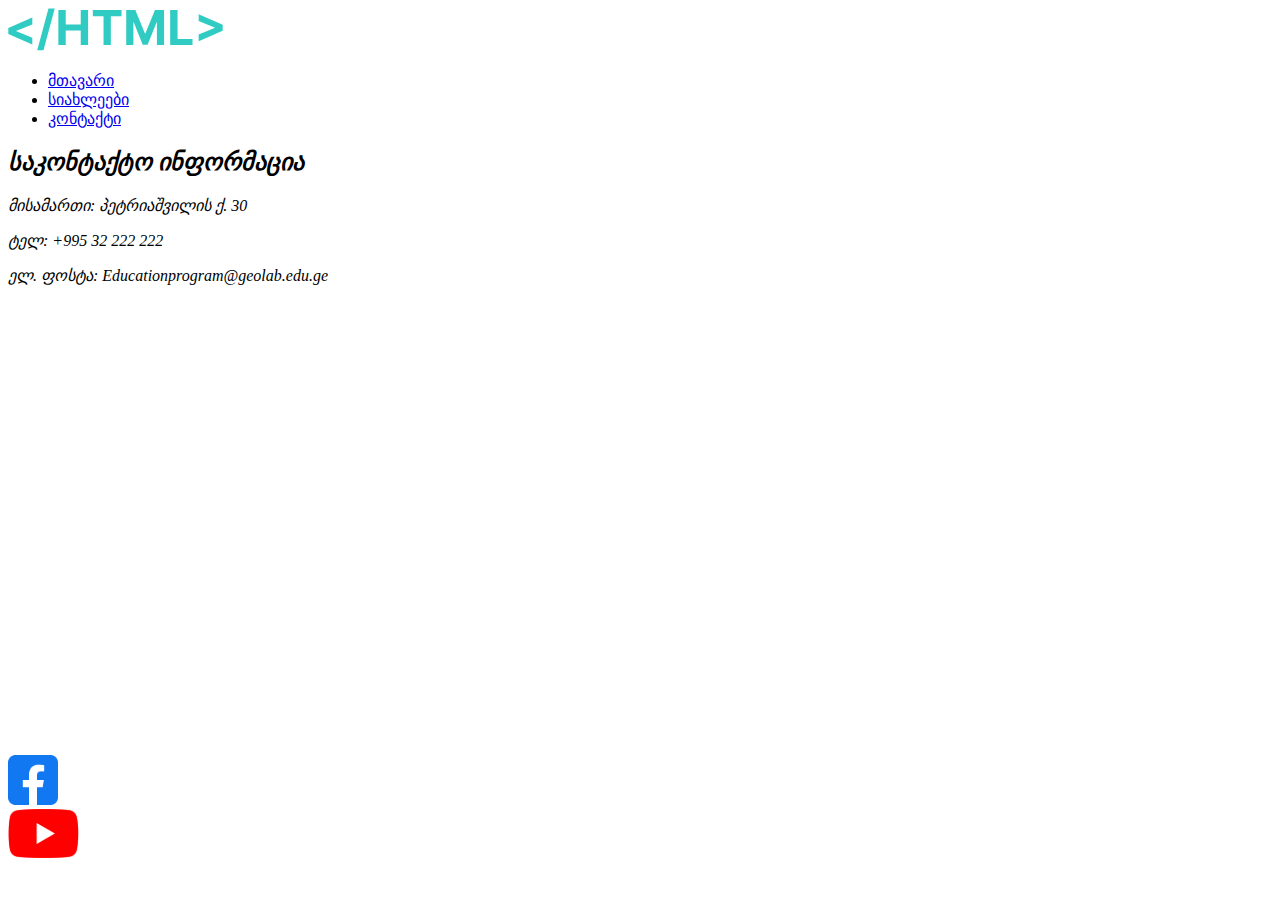
==== pages/contact.html @ 14dd344b "main page style" ====
<!DOCTYPE html>
<html lang="en">
  <head>
    <meta charset="UTF-8" />
    <meta name="viewport" content="width=device-width, initial-scale=1.0" />
    <title>კონტაქტები</title>
  </head>
  <body>
    <header class="main_header">
      <img class="main_logo" src="../images/html_logo.svg" alt="html logo" />
      <nav>
        <ul>
          <li><a href="../index.html">მთავარი</a></li>
          <li><a href="./news.html">სიახლეები</a></li>
          <li><a class="active" href="#">კონტაქტი</a></li>
        </ul>
      </nav>
    </header>
    <section class="contact">
      <address class="cotact_info">
        <h2 class="adress_title">საკონტაქტო ინფორმაცია</h2>
        <p class="specified street">
          მისამართი: <span>პეტრიაშვილის ქ. 30</span>
        </p>
        <p class="specified tel">ტელ: <span>+995 32 222 222</span></p>
        <p class="specified">
          ელ. ფოსტა: <span>Educationprogram@geolab.edu.ge</span>
        </p>
      </address>
      <iframe
        src="https://www.google.com/maps/embed?pb=!1m14!1m8!1m3!1d5957.394959710536!2d44.779546!3d41.705466!3m2!1i1024!2i768!4f13.1!3m3!1m2!1s0x40440cce30aae213%3A0xb7583979248d753f!2z4YOc4YOU4YOg4YOi4YOY4YOh4YOY!5e0!3m2!1sen!2sge!4v1702062591166!5m2!1sen!2sge"
        width="600"
        height="450"
        style="border: 0"
        allowfullscreen=""
        loading="lazy"
        referrerpolicy="no-referrer-when-downgrade"
      ></iframe>
    </section>
    <footer>
      <img
        class="fb_icon"
        src="../images/facebook_icon.svg"
        alt=" facebook icon"
      />
      <div class="empty"></div>
      <img
        class="youtube_icon"
        src="../images/YouTube_icon.svg"
        alt=" youtube icon"
      />
    </footer>
  </body>
</html>
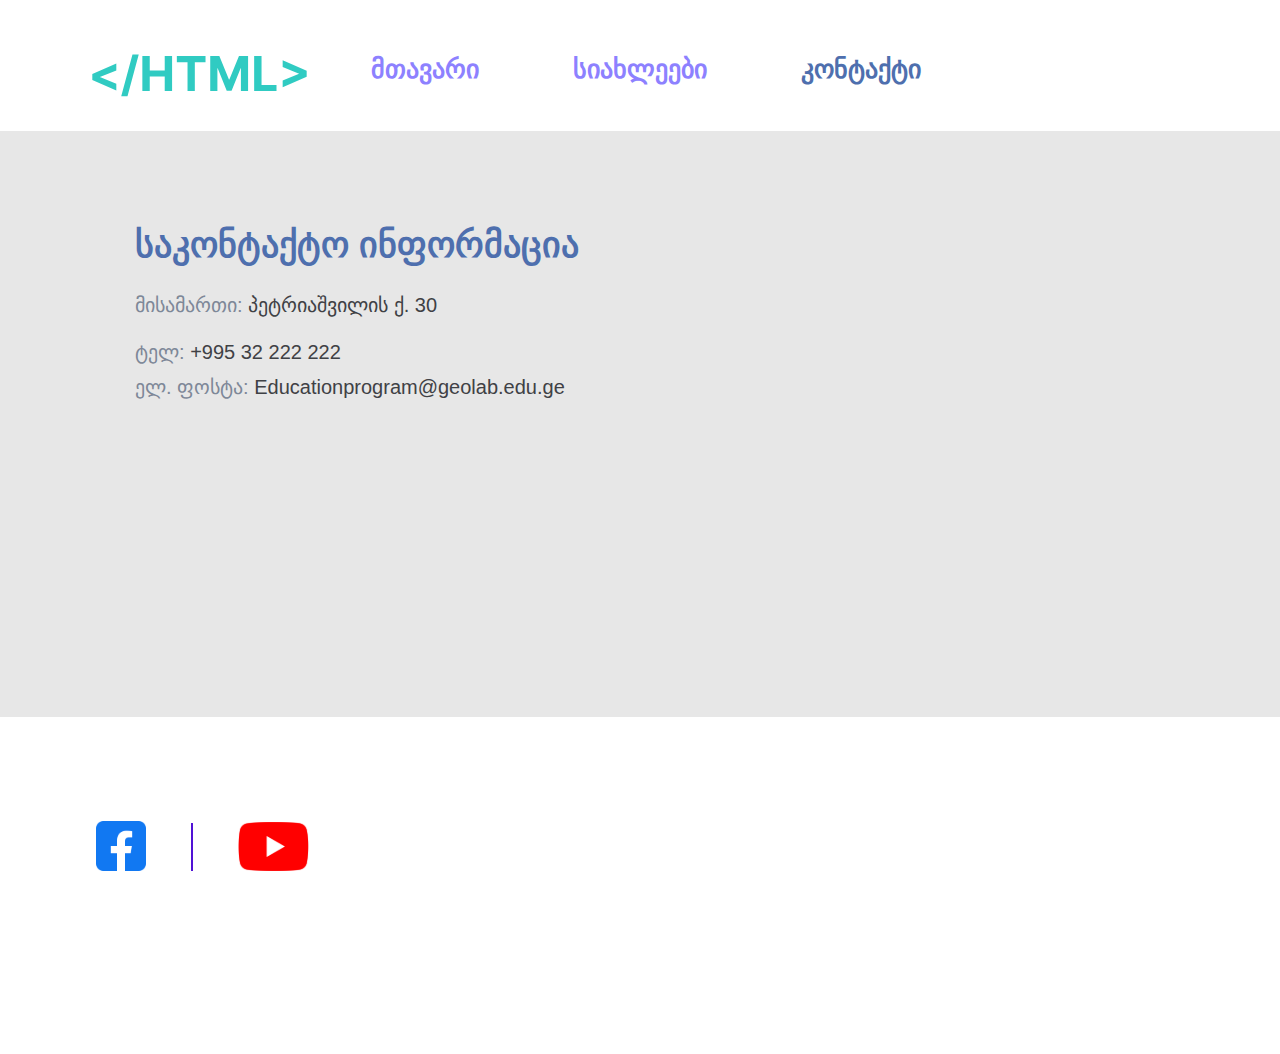
==== commit 8e4cab70: "complete code" ====
--- a/pages/contact.html
+++ b/pages/contact.html
@@ -3,10 +3,12 @@
   <head>
     <meta charset="UTF-8" />
     <meta name="viewport" content="width=device-width, initial-scale=1.0" />
+    <link rel="stylesheet" href="../style/reset.css" />
+    <link rel="stylesheet" href="../style/style.css" />
     <title>კონტაქტები</title>
   </head>
   <body>
-    <header class="main_header">
+    <header class="main_header contact_header">
       <img class="main_logo" src="../images/html_logo.svg" alt="html logo" />
       <nav>
         <ul>
@@ -16,28 +18,30 @@
         </ul>
       </nav>
     </header>
-    <section class="contact">
-      <address class="cotact_info">
-        <h2 class="adress_title">საკონტაქტო ინფორმაცია</h2>
-        <p class="specified street">
-          მისამართი: <span>პეტრიაშვილის ქ. 30</span>
-        </p>
-        <p class="specified tel">ტელ: <span>+995 32 222 222</span></p>
-        <p class="specified">
-          ელ. ფოსტა: <span>Educationprogram@geolab.edu.ge</span>
-        </p>
-      </address>
-      <iframe
-        src="https://www.google.com/maps/embed?pb=!1m14!1m8!1m3!1d5957.394959710536!2d44.779546!3d41.705466!3m2!1i1024!2i768!4f13.1!3m3!1m2!1s0x40440cce30aae213%3A0xb7583979248d753f!2z4YOc4YOU4YOg4YOi4YOY4YOh4YOY!5e0!3m2!1sen!2sge!4v1702062591166!5m2!1sen!2sge"
-        width="600"
-        height="450"
-        style="border: 0"
-        allowfullscreen=""
-        loading="lazy"
-        referrerpolicy="no-referrer-when-downgrade"
-      ></iframe>
+    <section class="contact_section">
+      <div class="container_contact">
+        <address class="cotact_info">
+          <h2 class="adress_title">საკონტაქტო ინფორმაცია</h2>
+          <p class="specified street">
+            მისამართი: <span>პეტრიაშვილის ქ. 30</span>
+          </p>
+          <p class="specified tel">ტელ: <span>+995 32 222 222</span></p>
+          <p class="specified">
+            ელ. ფოსტა: <span>Educationprogram@geolab.edu.ge</span>
+          </p>
+        </address>
+        <iframe
+          src="https://www.google.com/maps/embed?pb=!1m14!1m8!1m3!1d5957.394959710536!2d44.779546!3d41.705466!3m2!1i1024!2i768!4f13.1!3m3!1m2!1s0x40440cce30aae213%3A0xb7583979248d753f!2z4YOc4YOU4YOg4YOi4YOY4YOh4YOY!5e0!3m2!1sen!2sge!4v1702062591166!5m2!1sen!2sge"
+          width="600"
+          height="450"
+          style="border: 0"
+          allowfullscreen=""
+          loading="lazy"
+          referrerpolicy="no-referrer-when-downgrade"
+        ></iframe>
+      </div>
     </section>
-    <footer>
+    <footer class="contact_footer">
       <img
         class="fb_icon"
         src="../images/facebook_icon.svg"
--- a/style/style.css
+++ b/style/style.css
@@ -0,0 +1,287 @@
+/* fonts */
+@import url("https://cdn.web-fonts.ge/fonts/bpg-square/css/bpg-square.min.css");
+@import url("https://free.bboxtype.com/embedfonts/?family=FiraGO:400,700");
+@import url("https://cdn.web-fonts.ge/fonts/bpg-nino-mtavruli/css/bpg-nino-mtavruli.min.css");
+@import url("https://cdn.web-fonts.ge/fonts/bpg-nostalgia/css/bpg-nostalgia.min.css");
+
+/*header section*/
+.main_header {
+  padding-top: 54px;
+}
+.main_logo {
+  margin-right: 60px;
+}
+ul,
+ul li,
+a {
+  color: #8d81ff;
+  font-family: "FiraGO", sans-serif;
+  font-size: 26px;
+  font-weight: 700;
+  line-height: normal;
+  text-decoration: none;
+  display: inline-block;
+}
+nav {
+  display: inline-block;
+  vertical-align: top;
+}
+nav li {
+  margin-right: 87px;
+}
+/* active button */
+.active {
+  color: #4e6fae;
+}
+
+.number {
+  color: #84ff81;
+  font-family: "FiraGO", sans-serif;
+  font-size: 24px;
+  font-weight: 400;
+  line-height: normal;
+  background-color: #5012d5;
+  padding: 8px 8px 8px 11px;
+  width: 50px;
+  margin-bottom: 18px;
+}
+.month {
+  color: #8d81ff;
+  font-family: "FiraGO", sans-serif;
+  font-size: 24px;
+  font-weight: 400;
+  line-height: normal;
+  margin-bottom: 8px;
+}
+.title {
+  color: #4e6fae;
+  font-family: "BPG Square", sans-serif;
+  font-size: 20px;
+  font-weight: 700;
+  line-height: normal;
+  margin-bottom: 14px;
+}
+
+.main{
+    margin-top: 84px;
+}
+p,
+ol li {
+  color: #4E6FAE;
+  font-size: 16px;
+  font-weight: 400;
+  line-height: 20px;
+}
+
+.break {
+  margin-bottom: 15px;
+}
+
+.text_box {
+  font-family: "BPG Square", sans-serif;
+  display: inline-block;
+  width: 770px;
+  vertical-align: top;
+}
+.text_box.second{
+    font-family: "BPG Nino Mtavruli", sans-serif;
+}
+.notebook_p{
+    font-family: "BPG Nostalgia", sans-serif;
+}
+
+.code_photo,
+.tag_sign {
+  margin-right: 65px;
+}
+article {
+  margin-bottom: 143px;
+}
+
+.notebook_photo {
+  margin-bottom: 34px;
+}
+.notebook_p {
+  width: 1021px;
+}
+
+/*Footer section*/
+.empty {
+  width: 2px;
+  height: 48px;
+  background: #5012d5;
+  display: inline-block;
+  margin-right: 41px;
+}
+.fb_icon {
+  margin-right: 41px;
+}
+.main_footer {
+  margin-bottom: 285px;
+}
+
+/* container styles */
+
+.container {
+  width: 1291px;
+  margin: 0 auto;
+}
+/* /////////////////////////////////////////////////////////////// */
+
+/* news style section */
+
+.news_header{
+    padding-top: 41px;
+    padding-left: 63px;
+}
+
+.blue_photo{
+    margin-top: 85px;
+    margin-bottom: 120px;
+}
+.container_news{
+    width: 1052px;
+    margin: 0 auto;
+}
+
+.card_title{
+	color: #4E6FAE;
+	font-family: FiraGO;
+	font-size: 26px;
+	font-weight: 700;
+	line-height: normal;
+	display: inline-block;
+}
+.second{
+	font-weight: 400;
+}
+.empty_cards{
+	width: 2px;
+	height: 24px;
+	background-color: #5012D5;
+	display: inline-block;
+    vertical-align: text-bottom;
+
+}
+.title_box{
+	margin-bottom: 26px;
+}
+
+/*cards section*/
+.subtitle{
+	color: #3F4145;
+	font-family: Helvetica Neue LT GEO;
+	font-size: 20px;
+	font-weight: 400;
+	line-height: normal;
+}
+.subtitle1{
+    margin-bottom: 21px;
+}
+.subtitle2{
+    margin-bottom: 14px;
+}
+.card_text{
+	color: #7E8898;
+	font-family: Helvetica Neue LT GEO;
+	font-size: 16px;
+	font-weight: 400;
+	line-height: normal;
+	width: 335px;
+	display: inline-block;
+	vertical-align: middle;
+}
+.search_img{
+	margin-right: 37px;
+	vertical-align: middle;
+}
+.submit_img{
+	margin-right: 23px;
+	vertical-align: middle;
+}
+.card1{
+	display: inline-block;
+	background-color: #E7E7E7;
+	padding: 21px 15px 32px 25px;
+}
+.card2{
+    display: inline-block;
+	background-color: #E7E7E7;
+	padding: 21px 19px 27px 29px;
+}
+.card1{
+	margin-right: 54px;
+}
+.cards{
+	margin-bottom: 93px;
+}
+
+/*footer section*/
+.news_footer{
+	margin-bottom: 193px;
+}
+
+/* ///////////////////////////////////////////// */
+
+/* contact style section */
+.contact_header{
+    padding-left: 92px;
+    margin-bottom: 31px;
+}
+
+/*adress section*/
+.contact_section{
+	background-color: #E7E7E7;
+    margin-bottom: 104px;
+    padding-left: 110px;
+    padding-top: 93px;
+    padding-bottom: 93px;
+}
+iframe{
+    width: 600px;
+    height: 400px;
+    vertical-align: top;
+}
+.cotact_info{
+    margin-right: 60px;
+    display: inline-block;
+}
+.container_contact{
+    width: 1120px;
+    margin: 0 auto;
+}
+.adress_title{
+	color: #4E6FAE;
+	font-family: Helvetica Neue, sans-serif;
+	font-size: 36px;
+	font-weight: 700;
+	line-height: normal;
+	margin-bottom: 27px;
+}
+.specified{
+	color: #7E8898;
+	font-family: Helvetica Neue LT GEO, sans-serif;
+	font-size: 20px;
+	font-weight: 400;
+	line-height: normal;
+}
+.street{
+	margin-bottom: 23px;
+}
+.tel{
+	font-size: 20px;
+	margin-bottom: 11px;
+}
+
+span{
+	font-size: 20px;
+	color: #3F4145;
+}
+/*footer section*/
+
+.contact_footer{
+	margin-bottom: 180px;
+	margin-left: 96px;
+}
+
+/* /////////////// The End ///////////////////////// */
